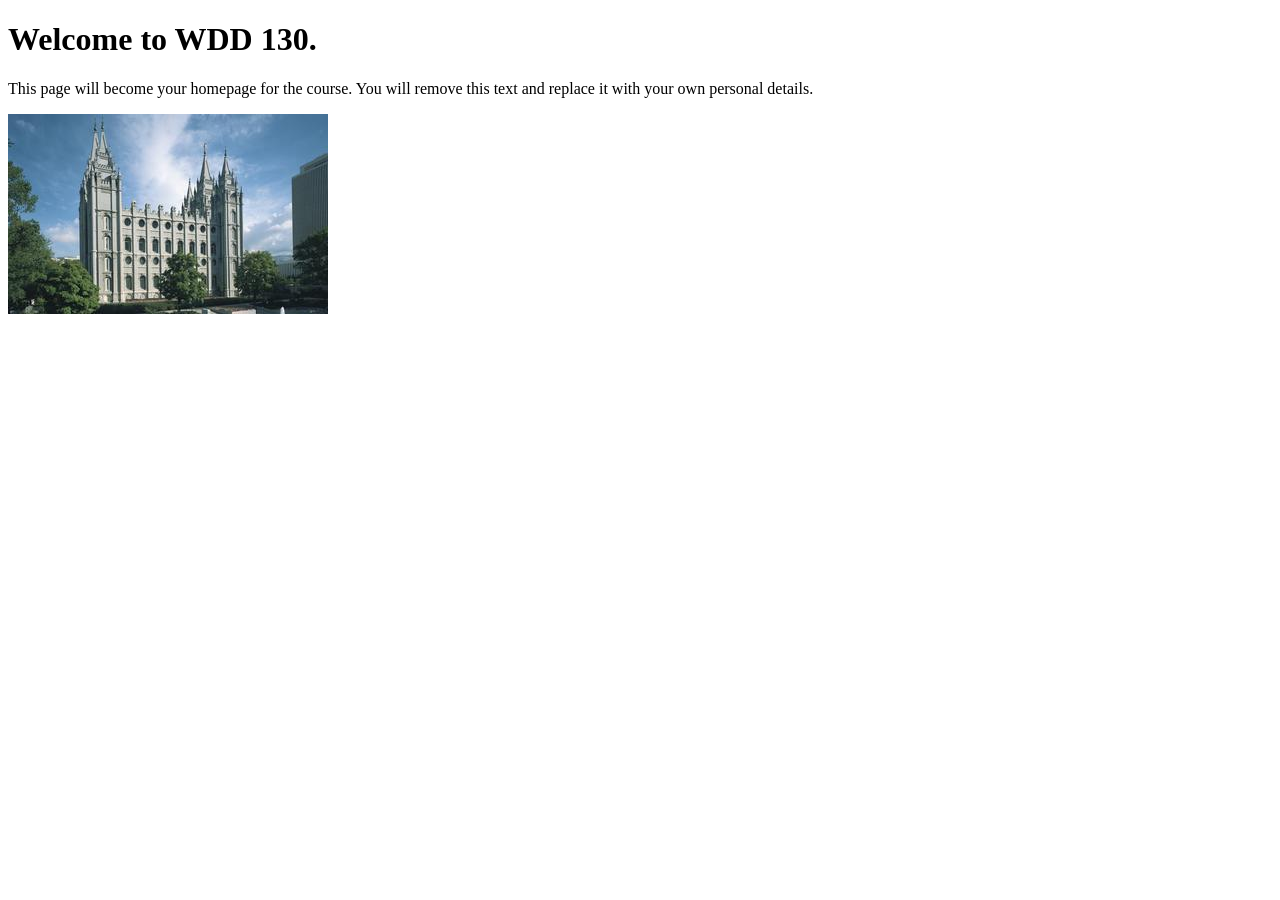
==== index.html @ 00ea83f1 "Initial commit" ====
<!DOCTYPE html>
<html lang="en">
<head>
    <meta charset="UTF-8">
    <meta name="viewport" content="width=device-width, initial-scale=1.0">
    <title>WDD 130 | Personal Homepage</title>
</head>
<body>
    <h1>Welcome to WDD 130.</h1>
    <p>This page will become your homepage for the course. You will remove this text and replace it with your own personal details.</p>

    <img src="images/salt-lake-temple.jpg" alt="The Salt Lake Temple.">
</body>
</html>
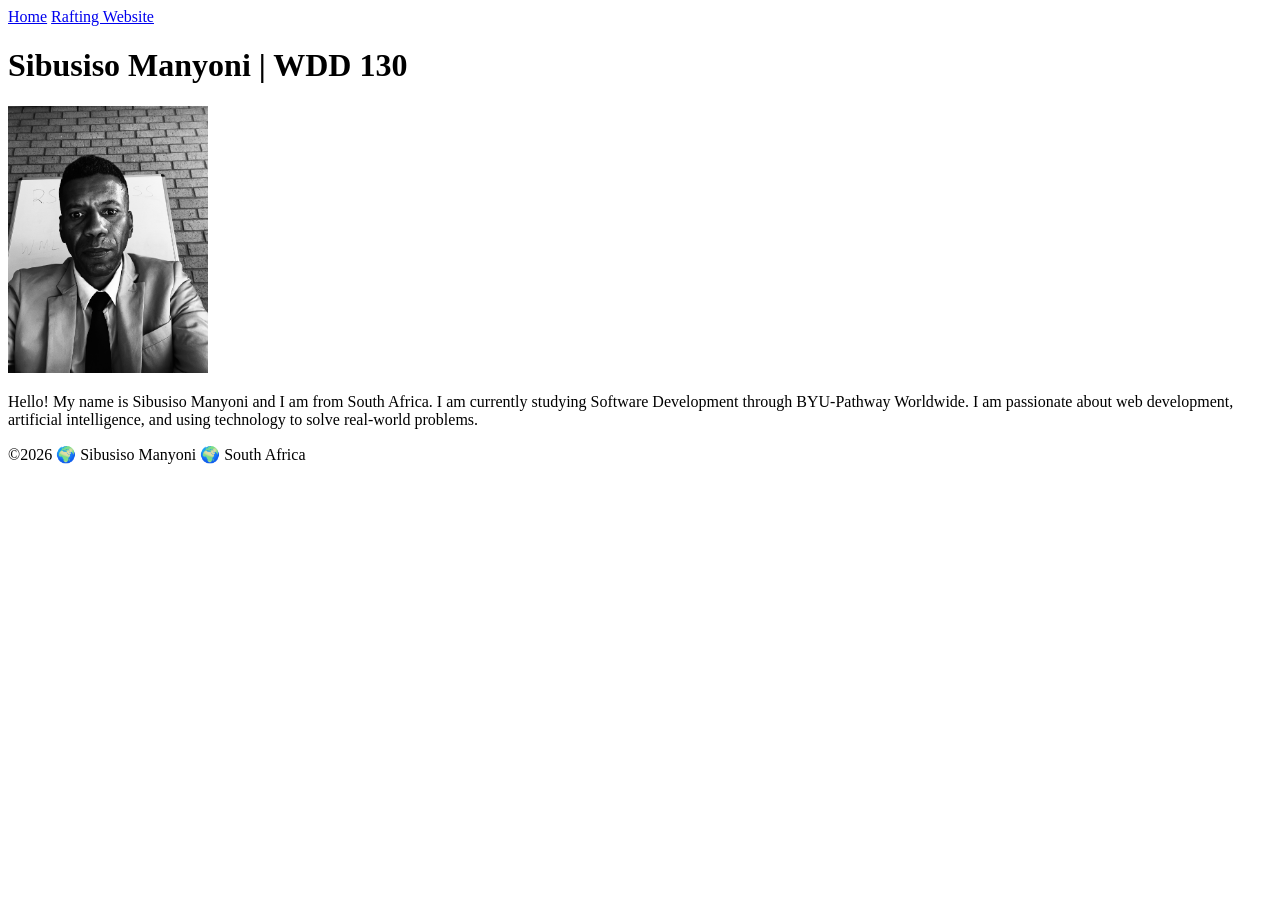
==== commit 68bb07ee: "Added student home page" ====
--- a/index.html
+++ b/index.html
@@ -1,14 +1,46 @@
 <!DOCTYPE html>
-<html lang="en">
+<html lang="en-US">
+
 <head>
-    <meta charset="UTF-8">
+    <meta charset="utf-8">
     <meta name="viewport" content="width=device-width, initial-scale=1.0">
-    <title>WDD 130 | Personal Homepage</title>
+    <title>Sibusiso Manyoni | WDD 130</title>
 </head>
+
 <body>
-    <h1>Welcome to WDD 130.</h1>
-    <p>This page will become your homepage for the course. You will remove this text and replace it with your own personal details.</p>
+    <header>
+        <nav>
+            <a href="#">Home</a>
+            <a href="wwr/">Rafting Website</a>
+        </nav>
+    </header>
 
-    <img src="images/salt-lake-temple.jpg" alt="The Salt Lake Temple.">
+    <main>
+        <h1>Sibusiso Manyoni | WDD 130</h1>
+
+        <img src="images/profile.jpeg" alt="Hello, my name is Sibusiso Manyoni" width="200">
+
+        <p>
+            Hello! My name is Sibusiso Manyoni and I am from South Africa.
+            I am currently studying Software Development through BYU-Pathway Worldwide.
+            I am passionate about web development, artificial intelligence, and using technology
+            to solve real-world problems.
+        </p>
+    </main>
+
+    <footer>
+        <p>
+            &copy;<span id="currentyear"></span> 🌍 Sibusiso Manyoni 🌍 South Africa
+        </p>
+    </footer>
+
+    <script>
+        // Get current year
+        const currentYear = new Date().getFullYear();
+
+        // Insert current year into the span
+        document.getElementById("currentyear").textContent = currentYear;
+    </script>
 </body>
+
 </html>
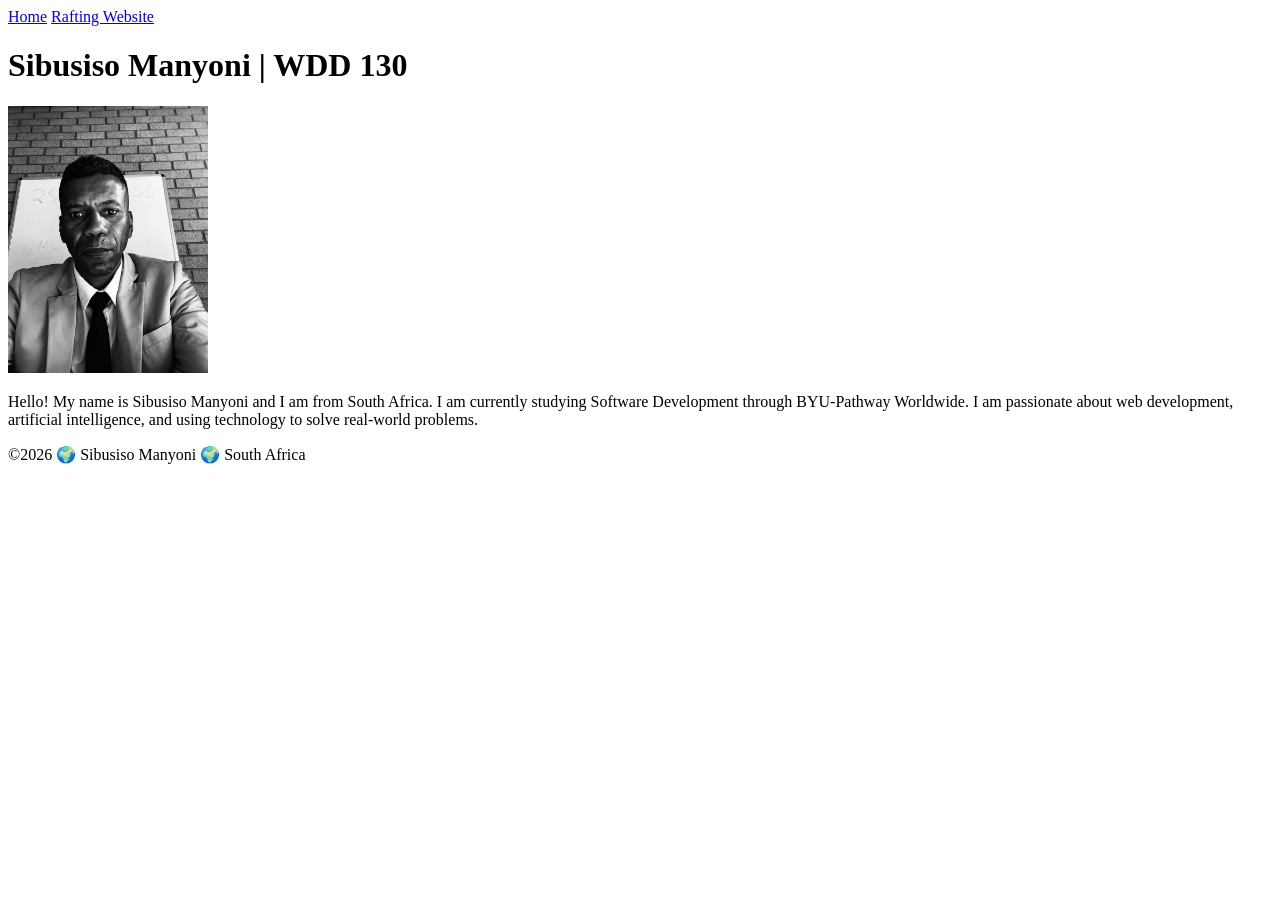
==== commit 31e02a19: "Optimized profile image" ====
--- a/index.html
+++ b/index.html
@@ -18,7 +18,7 @@
     <main>
         <h1>Sibusiso Manyoni | WDD 130</h1>
 
-        <img src="images/profile.jpeg" alt="Hello, my name is Sibusiso Manyoni" width="200">
+        <img src="images/profile.jpg" alt="Hello, my name is Sibusiso Manyoni" width="200">
 
         <p>
             Hello! My name is Sibusiso Manyoni and I am from South Africa.
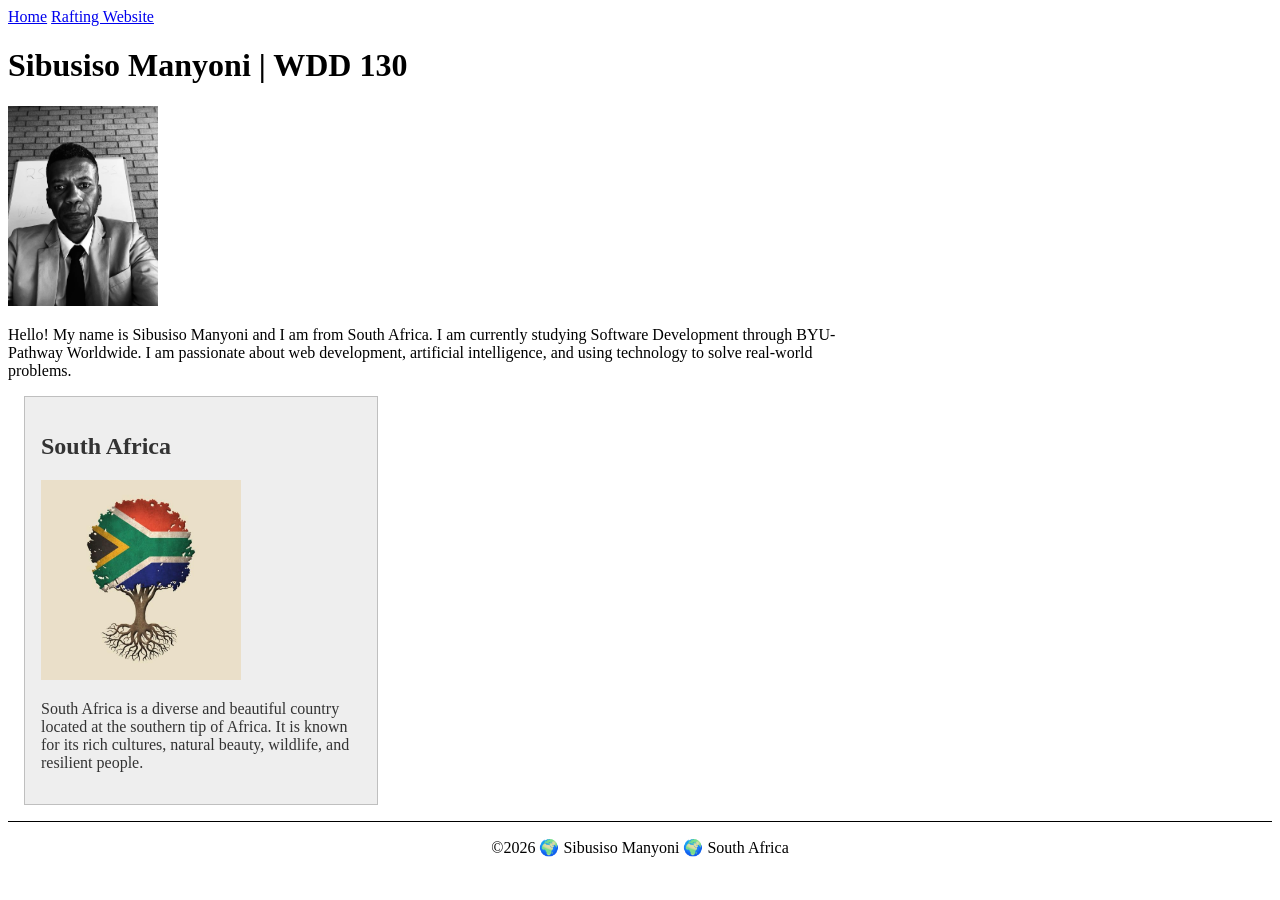
==== commit 2532205b: "Enhanced home page with CSS and aside" ====
--- a/index.html
+++ b/index.html
@@ -5,6 +5,10 @@
     <meta charset="utf-8">
     <meta name="viewport" content="width=device-width, initial-scale=1.0">
     <title>Sibusiso Manyoni | WDD 130</title>
+    <meta name="description"
+      content="Sibusiso Manyoni's WDD 130 course home page for web development learning and assignments.">
+    <meta name="author" content="Sibusiso Manyoni">
+    <link rel="stylesheet" href="styles/styles.css">
 </head>
 
 <body>
@@ -27,6 +31,14 @@
             to solve real-world problems.
         </p>
     </main>
+    <aside>
+        <h2>South Africa</h2>
+        <img src="images/south-africa.jpg" alt="A beautiful view representing South Africa">
+        <p>
+            South Africa is a diverse and beautiful country located at the southern tip of Africa.
+            It is known for its rich cultures, natural beauty, wildlife, and resilient people.
+        </p>
+    </aside>
 
     <footer>
         <p>
--- a/styles/styles.css
+++ b/styles/styles.css
@@ -0,0 +1,38 @@
+/* Limit the width of the main content area */
+main {
+  max-width: 840px;
+}
+
+/* Style the profile image inside main only */
+main img {
+  width: 150px;
+  height: auto;
+}
+
+/* Remove padding from all paragraphs */
+p {
+  padding: 0;
+}
+
+/* Style the country/state aside section */
+aside {
+  width: 20rem;
+  margin: 1rem;
+  border: 1px solid rgb(0 0 0 / 0.2);
+  padding: 1rem;
+  background-color: #eee;
+  color: #333;
+}
+
+/* Style only images inside the aside */
+aside img {
+  width: 200px;
+  height: auto;
+}
+
+/* Style the footer */
+footer {
+  margin-top: 1rem;
+  border-top: 1px solid #000;
+  text-align: center;
+}
